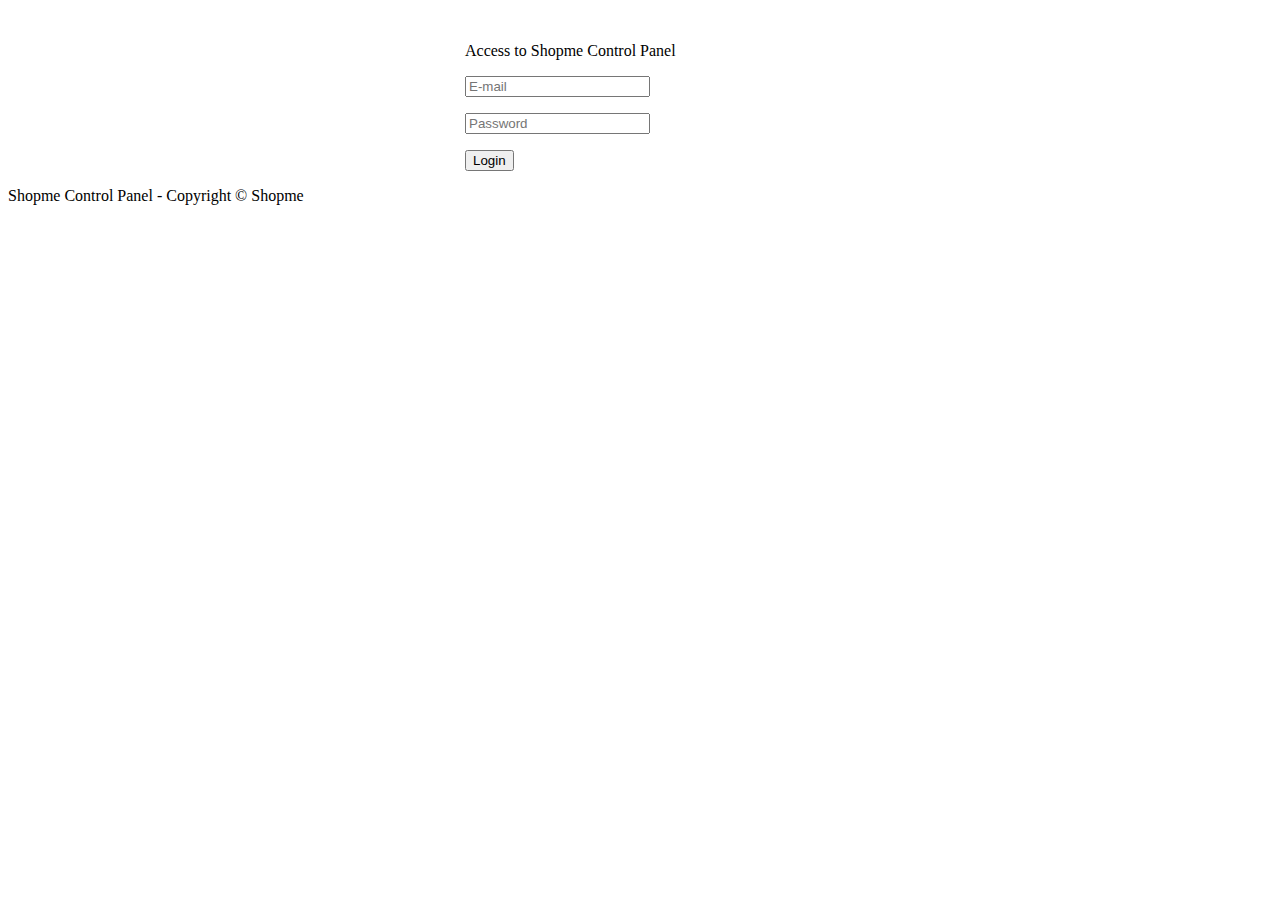
==== ShopmeWebParent/ShopmeBackEnd/src/main/resources/templates/login.html @ 42f1cb22 "add user login form" ====
<!DOCTYPE html>
<html xmlns:th="http://thymeleaf.org">
<head>
	<meta http-equiv="Content-Type" content="text/html" charset="UTF-8">
	<meta name="viewport" content="width=device-width, initial-scale=1.0, minimum-scale=1.0">

	<title> Login - Shopme Admin</title>

	<link rel="stylesheet" type="text/css" th:href="@{/webjars/bootstrap/css/bootstrap.min.css}"/>
</head>

<body>
	<div class="container-fluid text-center"/>
	<div>
		<div>
			<img th:src="@{/images/ShopmeAdminBig.png}">
		</div>
		<form th:action="@{/login}" method="post" style="max-width: 350px; margin: 0 auto">
			<div class="border border-secondary rounded p-3">
				<p>Access to Shopme Control Panel </p>
				<p>
					<input type="email" name="email" class="form-control" placeholder="E-mail" required>
				</p>
				<p>
					<input type="password" name="password" class="form-control" placeholder="Password" required>
				</p>
				<p>
					<input type="submit" value="Login" class="btn btn-primary">
				</p>
			</div>
		</form>
		<div>
			<p>Shopme Control Panel - Copyright &copy; Shopme</p>
		</div>
	</div>
</body>
</html>
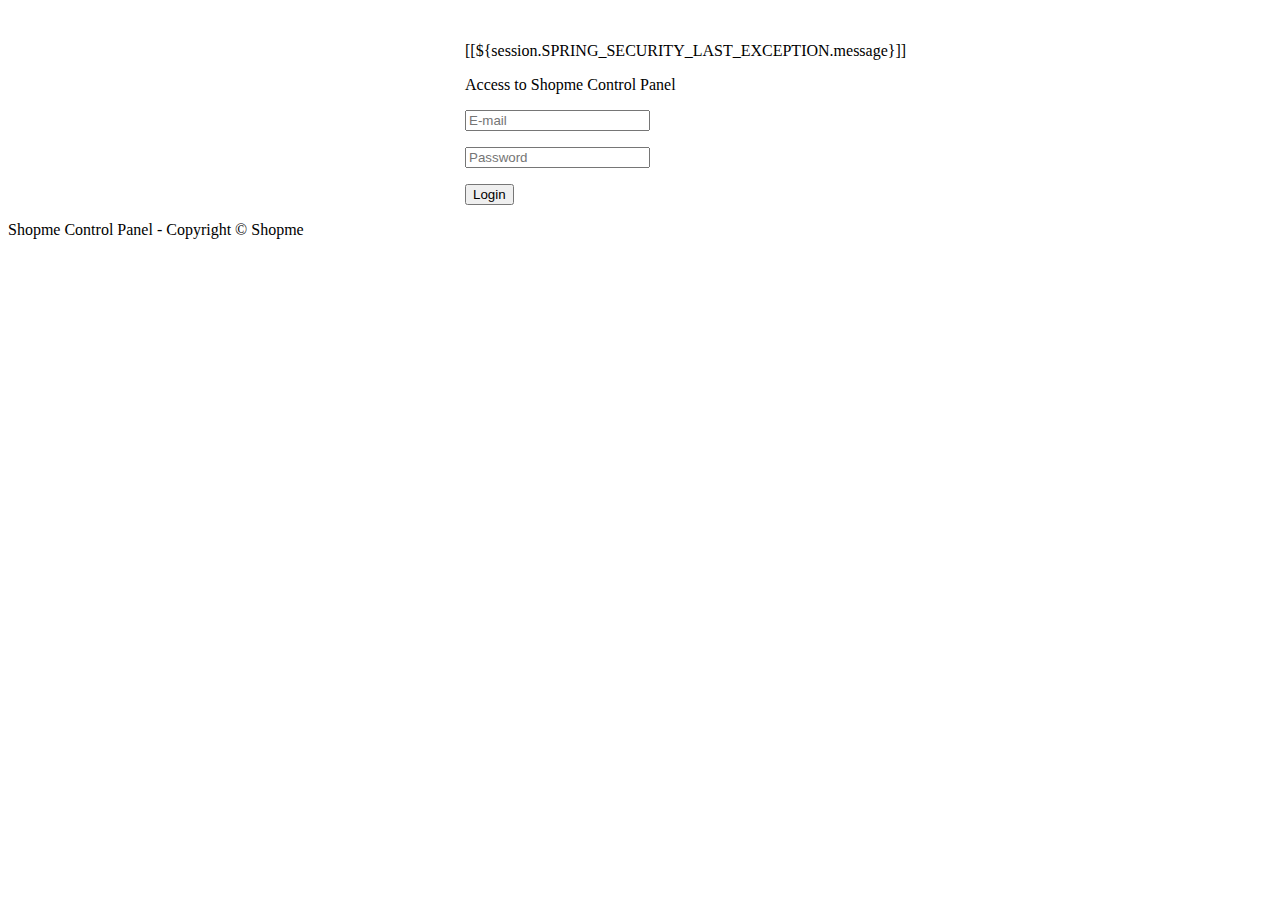
==== commit c9fe4152: "add user authentication" ====
--- a/ShopmeWebParent/ShopmeBackEnd/src/main/resources/templates/login.html
+++ b/ShopmeWebParent/ShopmeBackEnd/src/main/resources/templates/login.html
@@ -16,6 +16,10 @@
 			<img th:src="@{/images/ShopmeAdminBig.png}">
 		</div>
 		<form th:action="@{/login}" method="post" style="max-width: 350px; margin: 0 auto">
+			<dov th:if="${param.error}">
+				<p class="text-danger">[[${session.SPRING_SECURITY_LAST_EXCEPTION.message}]]</p>
+			</dov>
+			
 			<div class="border border-secondary rounded p-3">
 				<p>Access to Shopme Control Panel </p>
 				<p>
